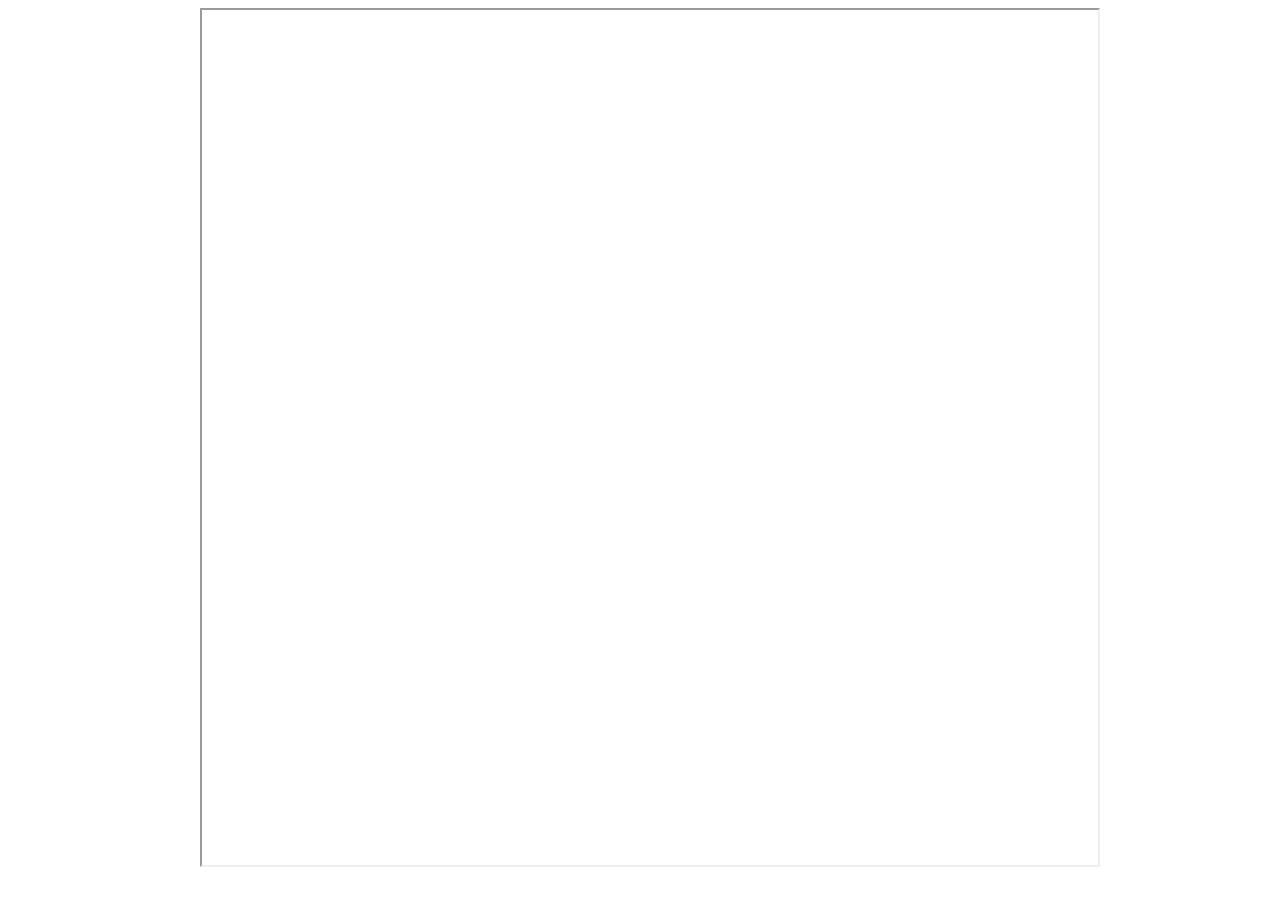
==== 3Dcar/3DcarReflection.html @ e5d2bc25 "adding folders to gitbhub" ====
<!DOCTYPE html>

<head>

    <style>

        iframe {
            margin-left: 15vw;
            margin-bottom: vh;
            margin-top: vh;
            height: 95vh;
            width: 70vw;
            position: absolute;
            z-index: -1;
        }

    </style>

</head>

<body>



        <iframe src="https://docs.google.com/document/d/e/2PACX-1vQrkcrKmuTe4HkwQfkel37YJoQgoNRp5lVfEFh8IaLijz4NLoMcfo4vnpSc-QCGTuimPz45NWBHsDMC/pub?embedded=true"></iframe>



</body>
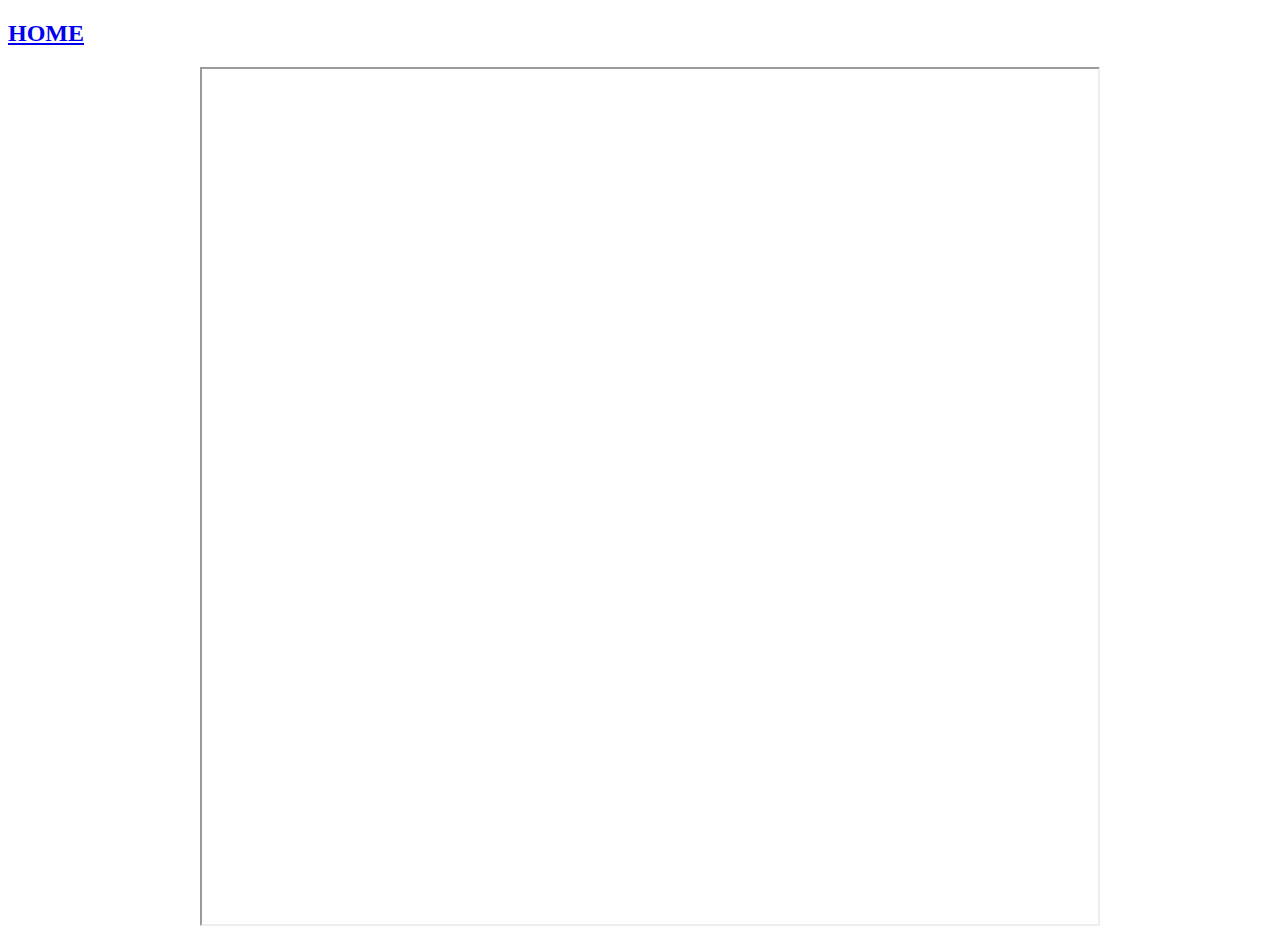
==== commit a28efa67: "updates" ====
--- a/3Dcar/3DcarReflection.html
+++ b/3Dcar/3DcarReflection.html
@@ -19,11 +19,12 @@
 </head>
 
 <body>
+ <script src="../sketch.js"></script>
+<a href = ../index.html>
+<h2>HOME</h2>
+</a>
 
-
-
-        <iframe src="https://docs.google.com/document/d/e/2PACX-1vQrkcrKmuTe4HkwQfkel37YJoQgoNRp5lVfEFh8IaLijz4NLoMcfo4vnpSc-QCGTuimPz45NWBHsDMC/pub?embedded=true"></iframe>
-
+       <iframe src="https://docs.google.com/document/d/e/2PACX-1vTg_d_qXs7mWOJhF5P6e5JHJ1-SutPklC_-iVoz7R9vSHp9OfbVsaQF7kMHJEH6gVsEf4hamnsBbaPB/pub?embedded=true"></iframe>
 
 
 </body>
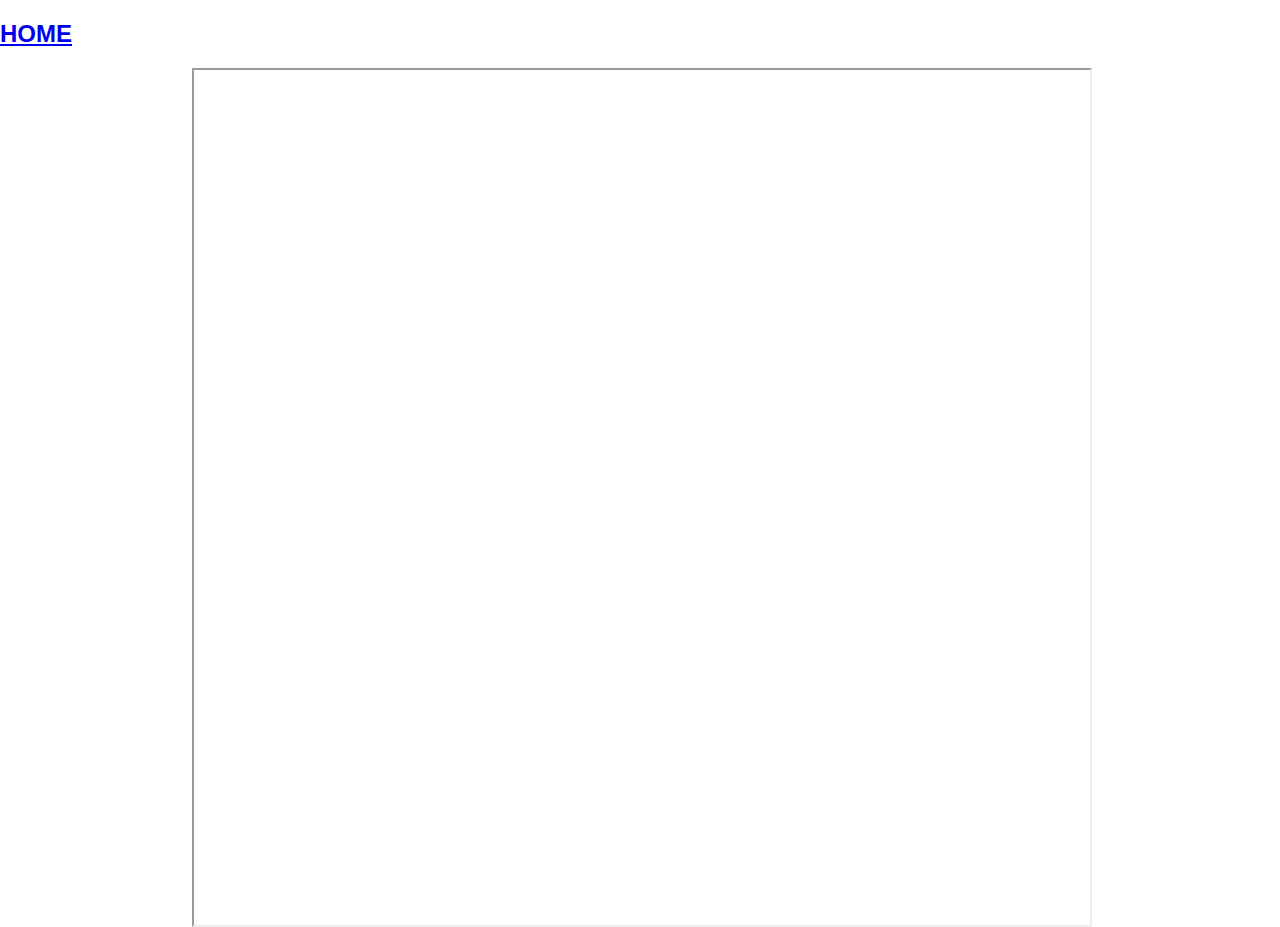
==== commit c28d7290: "update reflection" ====
--- a/3Dcar/3DcarReflection.html
+++ b/3Dcar/3DcarReflection.html
@@ -1,7 +1,9 @@
 <!DOCTYPE html>
 
 <head>
-
+<script src="../p5.js"></script>
+    <script src="../p5.sound.min.js"></script>
+    <link rel="stylesheet" type="text/css" href="../style.css">
     <style>
 
         iframe {
--- a/style.css
+++ b/style.css
@@ -0,0 +1,71 @@
+html, body {
+  margin: 0;
+  padding: 0;
+  height: 100%
+  overflow: hidden;
+  font-family:'Roboto', sans-serif;
+  background-color: rgb(255, 255, 255);
+}
+
+canvas {
+  display: block;
+  z-index: -1;
+}
+
+img {
+  border: 5px solid #000;
+}
+
+h1{
+  color: black;
+     position: absolute;
+     left: 50%;
+     transform: translateX(-50%) translateY(-50%);
+     text-align: center;
+     top: 0%;
+    
+}
+
+h3{
+color: navy;
+}
+
+
+p{
+    position: absolute;
+    font-size: 0.875em;
+    left: 50%;
+    transform: translateX(-50%) translateY(-50%);
+    text-align:center;
+    top: 5%;
+}
+
+table{
+  position: absolute;
+  z-index: 1;
+  width:100%;
+  top: 10%;
+
+}
+
+td {
+    width: 33vw;
+    height: 33vw;
+    vertical-align: baseline;
+    padding-top:10px;
+    text-align:center;
+}
+
+.container{
+  position: relative;
+}
+
+.project {
+  position: absolute;
+  width:50%;
+  float: left;
+
+  left: 0px;
+  top: 0px;
+  z-index: 1;
+}
